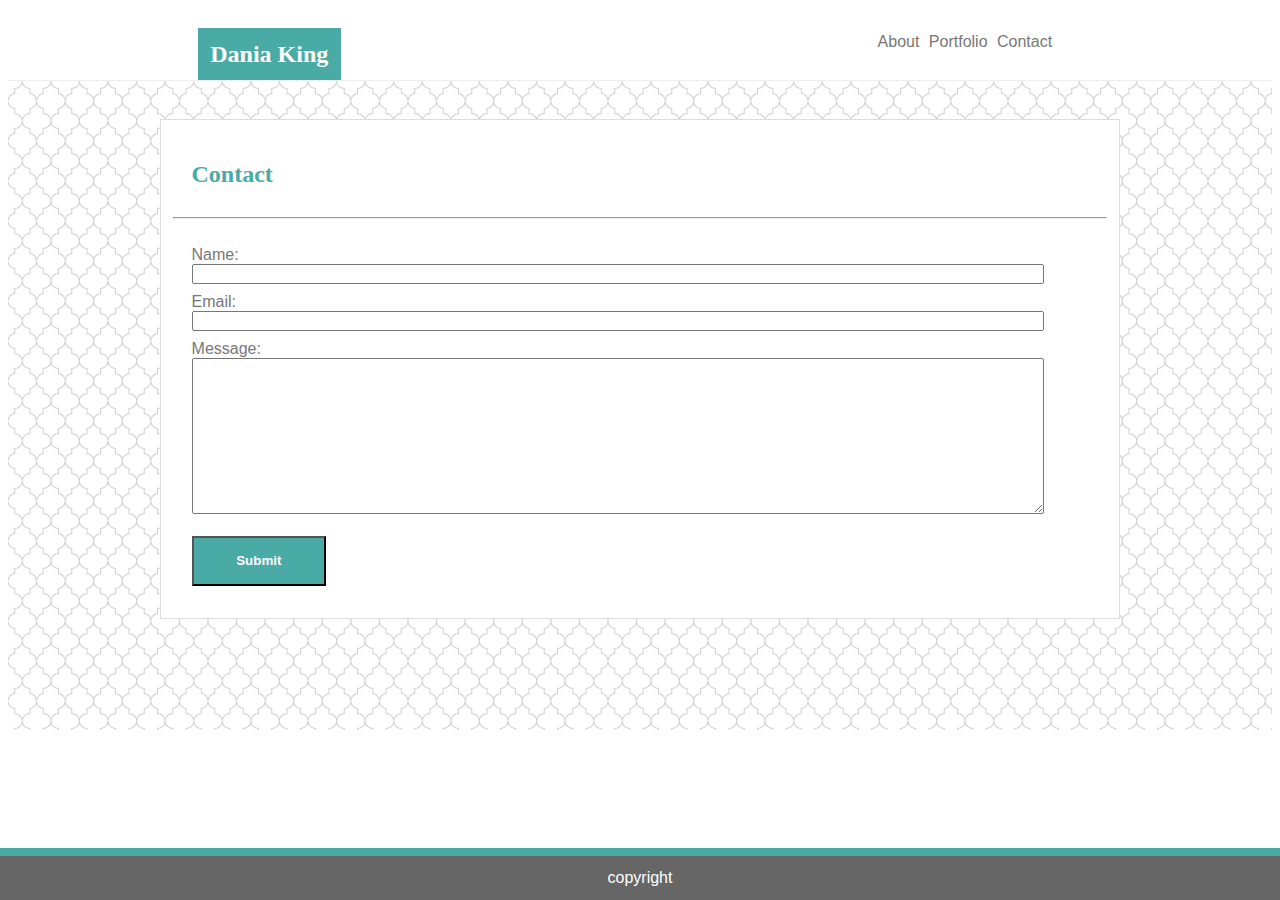
==== contact.html @ d2632f38 "really close" ====
<!DOCTYPE html>
<html lang="en">
  <head>
    <meta charset="UTF-8" />
    <link rel="stylesheet" type="text/css" href="./assets/css/style.css" />
    <link rel="stylesheet" type="text/css" href="./assets/css/contact.css">
  </head>
  <body>
    <header>
    </header>
    <nav>
      <div id="topnav"=>
            <a class="click" id="active" href="./index.html">About</a>
            <a class="click " href="./portfolio.html">Portfolio</a>
            <a class="click " href="./contact.html">Contact</a>
        </div>
        <div>
            <h2 id="name">Dania King</h2>
        </div>
    </nav>
    <section id="mainback">
        <article id="mainsection">
            <div>
            <h2>
            Contact
            </h2>
            </div>
            <hr />
            <form>
                Name:<br>
                <input class="sing" type="text" name="Name"><br>
                Email:<br>
                <input class="sing" type="text" name="email"><br>
                Message:<br>
                <textarea id="mes" name="message" rows="10" cols="30"></textarea><br>
                <input id="but" type="submit" value="Submit">
            </form>
        </article>
    </section>
    <footer>
        <div id="cop">copyright</div> 
      </footer>
    </body>
</html>
---- assets/css/style.css ----
* {
  box-sizing: border-box;
}

body {
  font-family: Arial, Helvetica, sans-serif;
  color: #777777;
}
header {
  background-color: blueviolet;
  font-family: Georgia, "Times New Roman", Times, serif;
}
nav {
  background-color: #ffffff;
}
#topnav {
  float: right;
  padding: 2%;
  margin-right: 15%;
}
.click {
  clear: both;
  text-decoration: none;
  color: #777777;
  margin-top: 2%;
  margin-right: 5px;
}
#name {
  float: left;
  background-color: #4aaaa5;
  color: #ffffff;
  padding: 1%;
  margin-bottom: 0%;
  margin-left: 15%;
  font-family: Georgia, "Times New Roman", Times, serif;
}
#mainback {
  clear: both;
  background-image: url("../images/hotel-wallpaper.png");
  padding: 3%;
  width: 100%;
  height: 650px;
  margin-left: auto;
  margin-right: auto;
  border-top: 1px solid #eeeeee;
}
#mainsection {
  background-color: #ffffff;
  width: 960px;
  height: 500px;
  margin-left: auto;
  margin-right: auto;
  border: 1px solid #dddddd;
  padding: 1%;
}
h2 {
  color: #4aaaa5;
  padding: 1%;
  margin-left: 1%;
  font-family: Georgia, "Times New Roman", Times, serif;
}
#content {
  padding: 2%;
}
img {
  width: 20%;
  height: 20%;
  float: left;
}
p {
  width: 70%;
  float: left;
  margin-left: 1%;
}

footer {
  clear: both;
  border-top: 8px solid #4aaaa5;
  text-align: center;
  background-color: #666666;
  color: #ffffff;
  padding: 1%;
  position: fixed;
  left: 0;
  bottom: 0;
  width: 100%;
}
#cop {
  margin-bottom: 0%;
}
---- assets/css/contact.css ----
form {
  padding: 2%;
}
.sing {
  width: 95%;
  height: 20px;
  margin-bottom: 1%;
}
#mes {
  width: 95%;
  margin-bottom: 2%;
}
#but {
  display: block;
  width: 15%;
  height: 50px;
  padding: 1%;
  background-color: #4aaaa5;
  color: #ffffff;
  font-weight: bold;
}
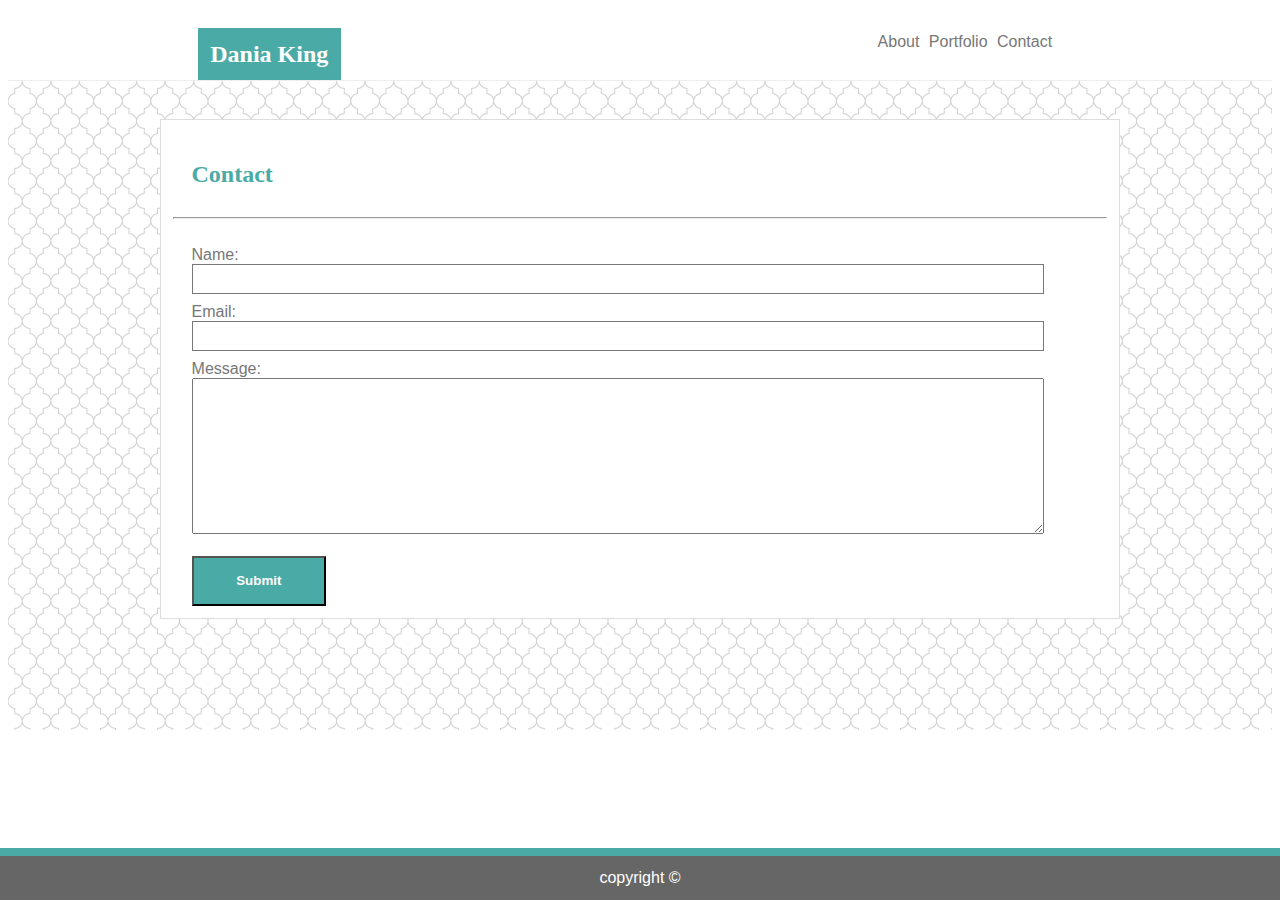
==== commit caf8855a: "a little closer" ====
--- a/contact.html
+++ b/contact.html
@@ -3,42 +3,42 @@
   <head>
     <meta charset="UTF-8" />
     <link rel="stylesheet" type="text/css" href="./assets/css/style.css" />
-    <link rel="stylesheet" type="text/css" href="./assets/css/contact.css">
+    <link rel="stylesheet" type="text/css" href="./assets/css/contact.css" />
   </head>
   <body>
-    <header>
-    </header>
+    <header></header>
     <nav>
-      <div id="topnav"=>
-            <a class="click" id="active" href="./index.html">About</a>
-            <a class="click " href="./portfolio.html">Portfolio</a>
-            <a class="click " href="./contact.html">Contact</a>
-        </div>
-        <div>
-            <h2 id="name">Dania King</h2>
-        </div>
+      <div id="topnav">
+        <a class="click" id="active" href="./index.html">About</a>
+        <a class="click " href="./portfolio.html">Portfolio</a>
+        <a class="click " href="./contact.html">Contact</a>
+      </div>
+      <div>
+        <h2 id="name">Dania King</h2>
+      </div>
     </nav>
     <section id="mainback">
-        <article id="mainsection">
-            <div>
-            <h2>
+      <article id="mainsection">
+        <div>
+          <h2>
             Contact
-            </h2>
-            </div>
-            <hr />
-            <form>
-                Name:<br>
-                <input class="sing" type="text" name="Name"><br>
-                Email:<br>
-                <input class="sing" type="text" name="email"><br>
-                Message:<br>
-                <textarea id="mes" name="message" rows="10" cols="30"></textarea><br>
-                <input id="but" type="submit" value="Submit">
-            </form>
-        </article>
+          </h2>
+        </div>
+        <hr />
+        <form>
+          Name:<br />
+          <input class="sing" type="text" name="Name" /><br />
+          Email:<br />
+          <input class="sing" type="text" name="email" /><br />
+          Message:<br />
+          <textarea id="mes" name="message" rows="10" cols="30"></textarea
+          ><br />
+          <input id="but" type="submit" value="Submit" />
+        </form>
+      </article>
     </section>
     <footer>
-        <div id="cop">copyright</div> 
-      </footer>
-    </body>
-</html>+      <div id="cop">copyright &copy;</div>
+    </footer>
+  </body>
+</html>
--- a/assets/css/style.css
+++ b/assets/css/style.css
@@ -7,7 +7,6 @@
   color: #777777;
 }
 header {
-  background-color: blueviolet;
   font-family: Georgia, "Times New Roman", Times, serif;
 }
 nav {
@@ -71,6 +70,7 @@
   width: 70%;
   float: left;
   margin-left: 1%;
+  font-size: 12pt;
 }
 
 footer {
--- a/assets/css/contact.css
+++ b/assets/css/contact.css
@@ -3,8 +3,9 @@
 }
 .sing {
   width: 95%;
-  height: 20px;
+  height: 30px;
   margin-bottom: 1%;
+  border: 1px solid #777777;
 }
 #mes {
   width: 95%;
